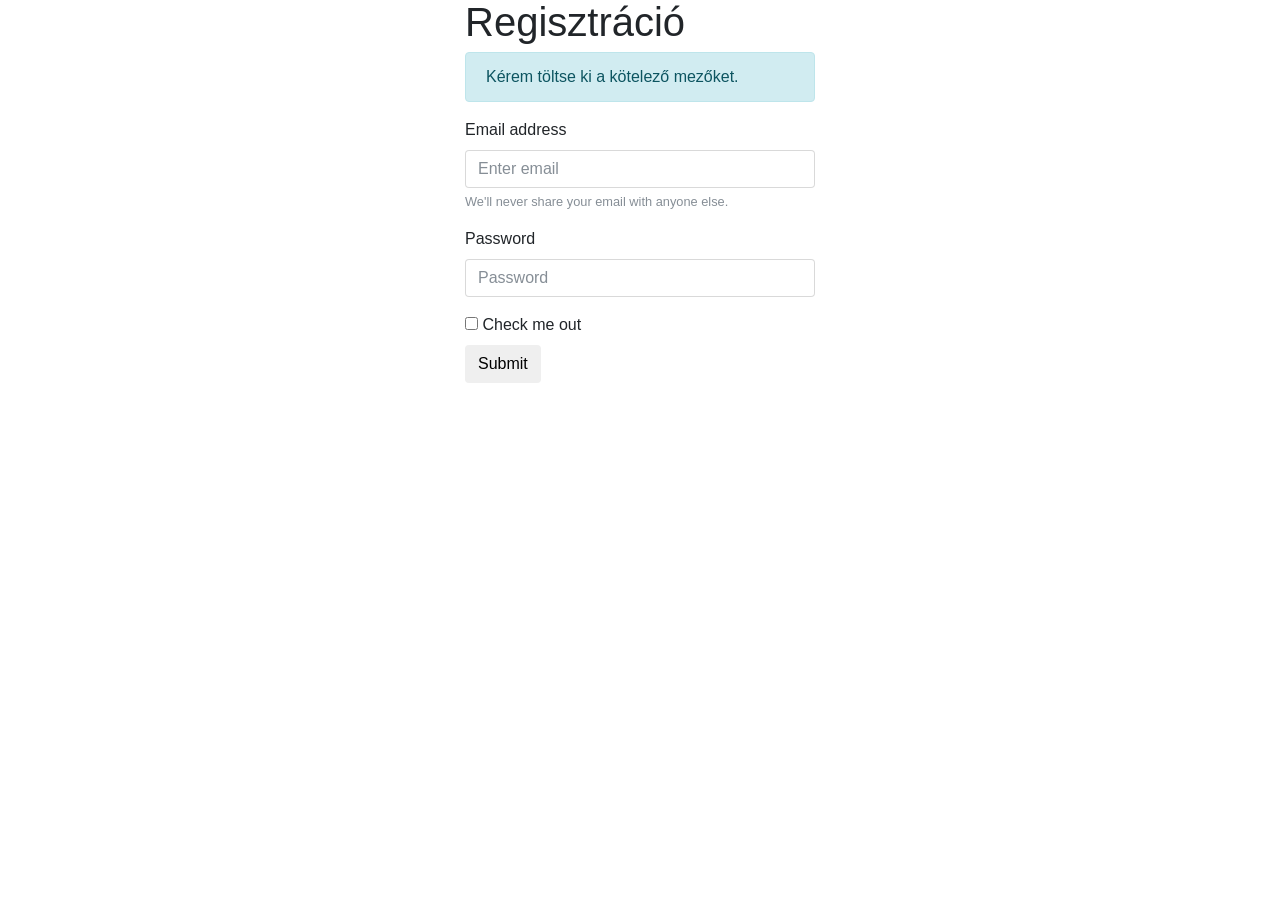
==== reg.html @ ad1a6dad "feat: Add basic code" ====
<!DOCTYPE html>
<html lang="en">

<head>
    <meta charset="UTF-8">
    <meta name="viewport" content="width=device-width, initial-scale=1.0">
    <meta http-equiv="X-UA-Compatible" content="ie=edge">
    <title>Document</title>

    <link rel="stylesheet" href="lib/bootstrap/css/bootstrap.min.css">
</head>

<body>
    <div class="container">
        <div class="row justify-content-center">
            <div class="col-sm-10 col-md-6 col-lg-4">

                <h1>Regisztráció</h1>
                <div class="alert alert-info" role="alert">
                    Kérem töltse ki a kötelező mezőket.
                </div>
                <form>
                    <div class="form-group">
                        <label for="exampleInputEmail1">Email address</label>
                        <input type="email" class="form-control" id="exampleInputEmail1" aria-describedby="emailHelp" placeholder="Enter email">
                        <small id="emailHelp" class="form-text text-muted">We'll never share your email with anyone else.</small>
                    </div>
                    <div class="form-group">
                        <label for="exampleInputPassword1">Password</label>
                        <input type="password" class="form-control" id="exampleInputPassword1" placeholder="Password">
                    </div>
                    <div class="form-check">
                        <label class="form-check-label">
                        <input type="checkbox" class="form-check-input">
                        Check me out
                        </label>
                    </div>
                    <button type="submit" class="btn btn-default">Submit</button>
                </form>
            </div>
        </div>

        <div class="row justify-content-center">
            <div class="col-sm-10">
                <table id="cars-table" class="table">
                    <thead></thead>
                    <tbody></tbody>
                </table>
            </div>
        </div>
    </div>

    <script src="js/variables.js"></script>
</body>

</html>
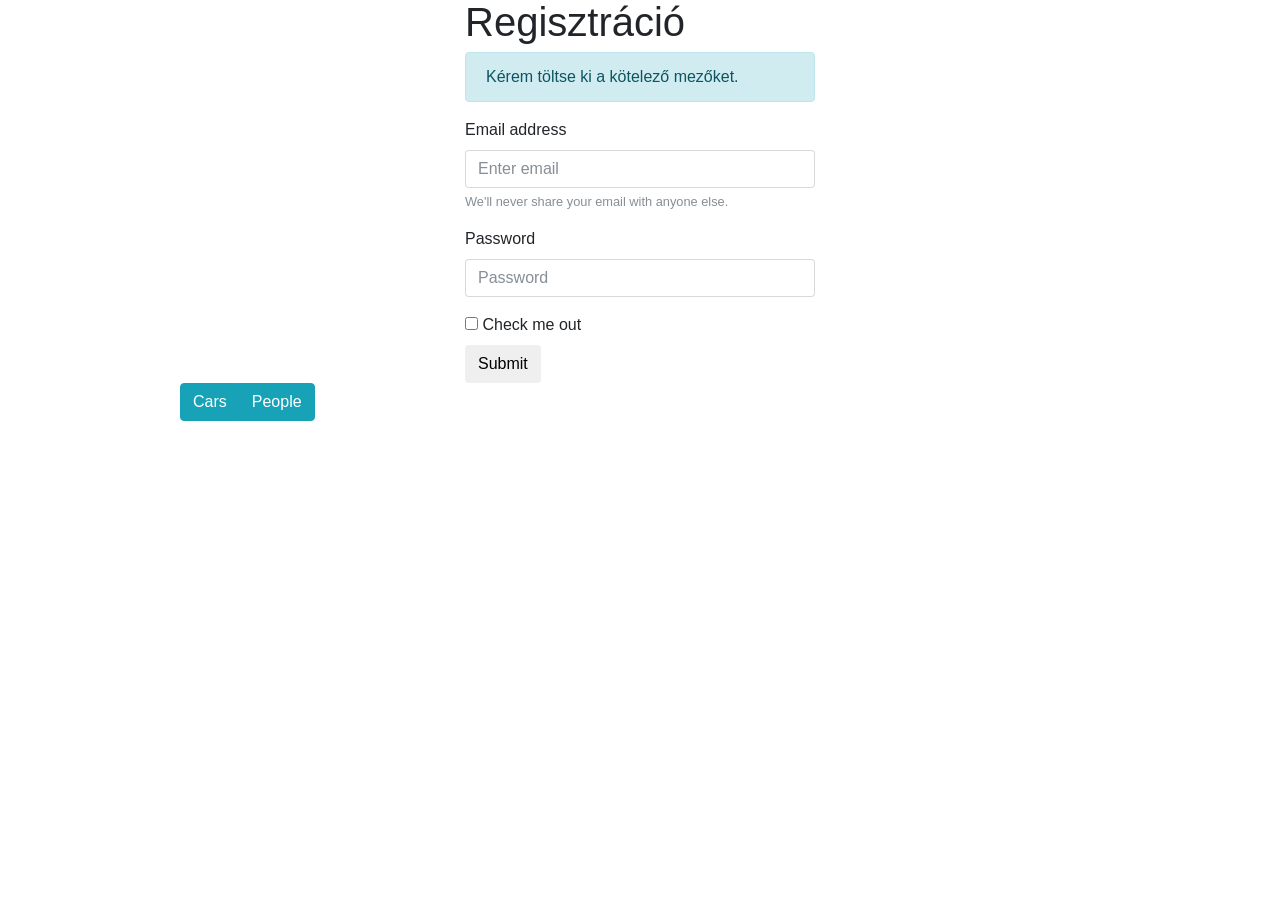
==== commit 3aae4079: "feat: refresh buttons" ====
--- a/reg.html
+++ b/reg.html
@@ -40,8 +40,13 @@
             </div>
         </div>
 
+
         <div class="row justify-content-center">
             <div class="col-sm-10">
+                <div class="btn-group">
+                    <div class="btn btn-info load-cars-btn">Cars</div>
+                    <div class="btn btn-info load-people-btn">People</div>
+                </div>
                 <table id="cars-table" class="table">
                     <thead></thead>
                     <tbody></tbody>
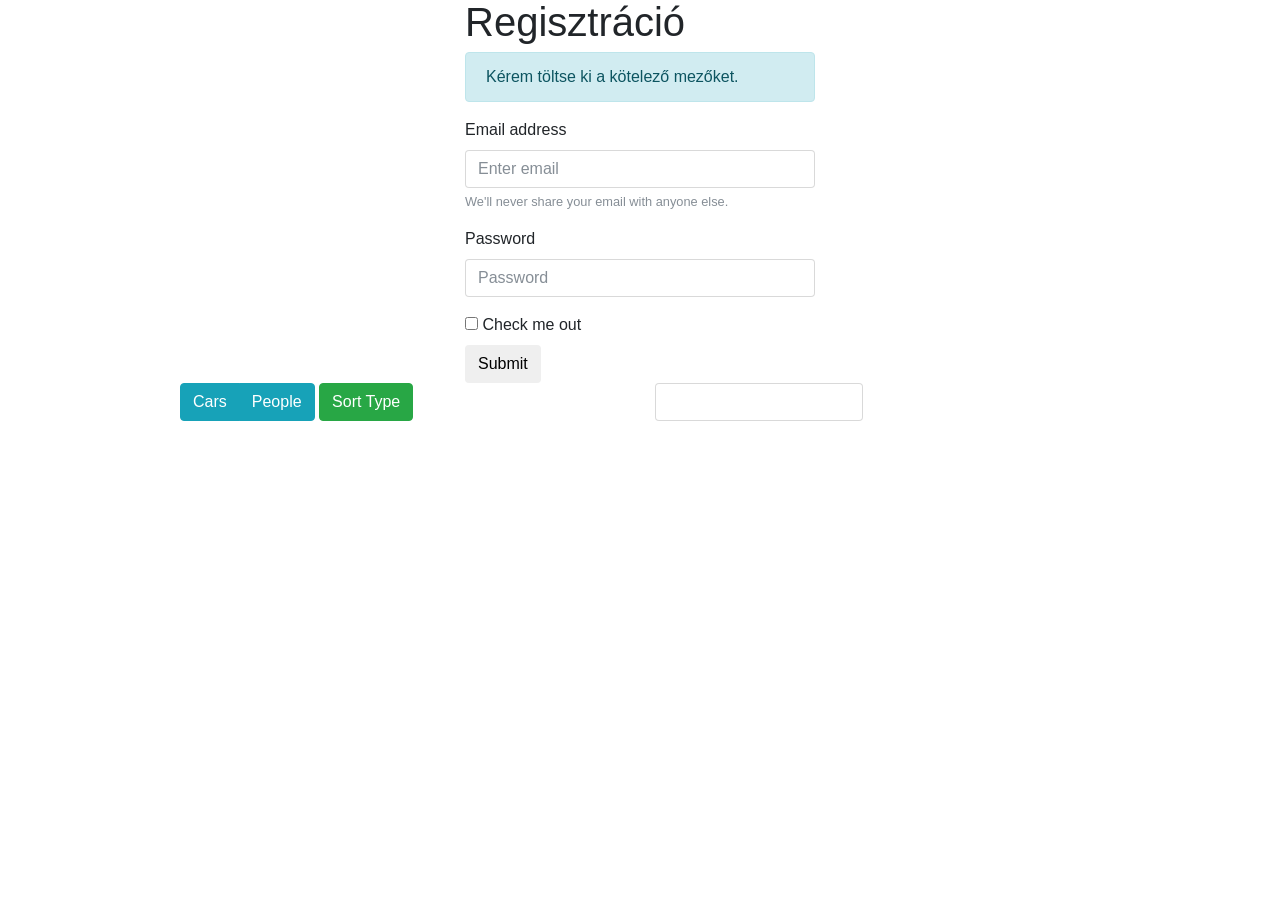
==== commit 32f509c8: "feat: Filter table" ====
--- a/reg.html
+++ b/reg.html
@@ -43,10 +43,20 @@
 
         <div class="row justify-content-center">
             <div class="col-sm-10">
-                <div class="btn-group">
-                    <div class="btn btn-info load-cars-btn">Cars</div>
-                    <div class="btn btn-info load-people-btn">People</div>
+                <div class="row">
+                    <div class="col-sm-6">
+                        <div class="btn-group">
+                            <button class="btn btn-info load-cars-btn">Cars</button>
+                            <button class="btn btn-info load-people-btn">People</button>
+                        </div>
+                        <button class="btn btn-success sort-type-btn">Sort Type</button>
+                    </div>
+
+                    <div class="col-sm-3">
+                        <input type="text" class="form-control type-search">
+                    </div>
                 </div>
+
                 <table id="cars-table" class="table">
                     <thead></thead>
                     <tbody></tbody>
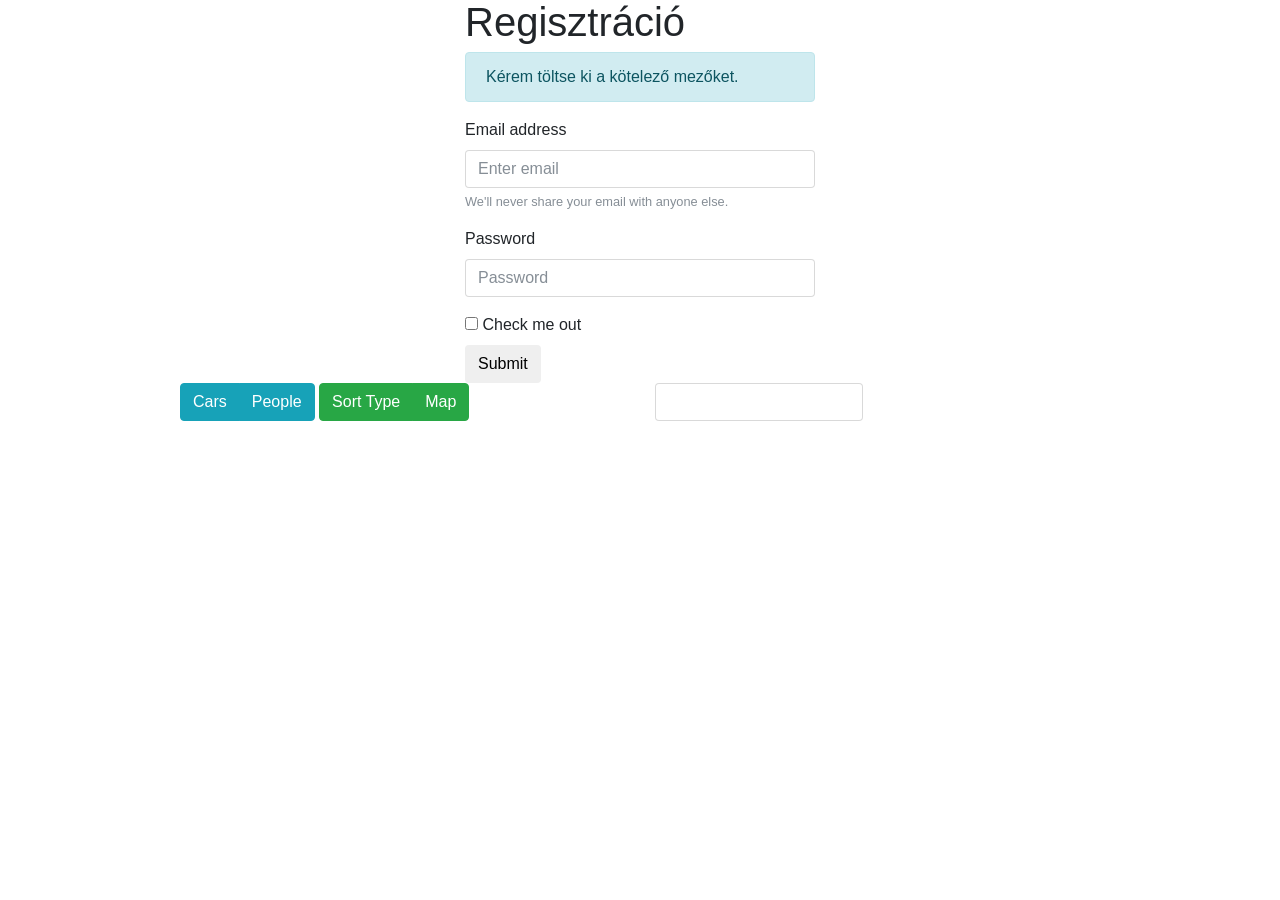
==== commit d186d36c: "feat: Map function" ====
--- a/reg.html
+++ b/reg.html
@@ -49,7 +49,10 @@
                             <button class="btn btn-info load-cars-btn">Cars</button>
                             <button class="btn btn-info load-people-btn">People</button>
                         </div>
-                        <button class="btn btn-success sort-type-btn">Sort Type</button>
+                        <div class="btn-group">
+                            <button class="btn btn-success sort-type-btn">Sort Type</button>
+                            <button class="btn btn-success map-btn">Map</button>
+                        </div>
                     </div>
 
                     <div class="col-sm-3">
